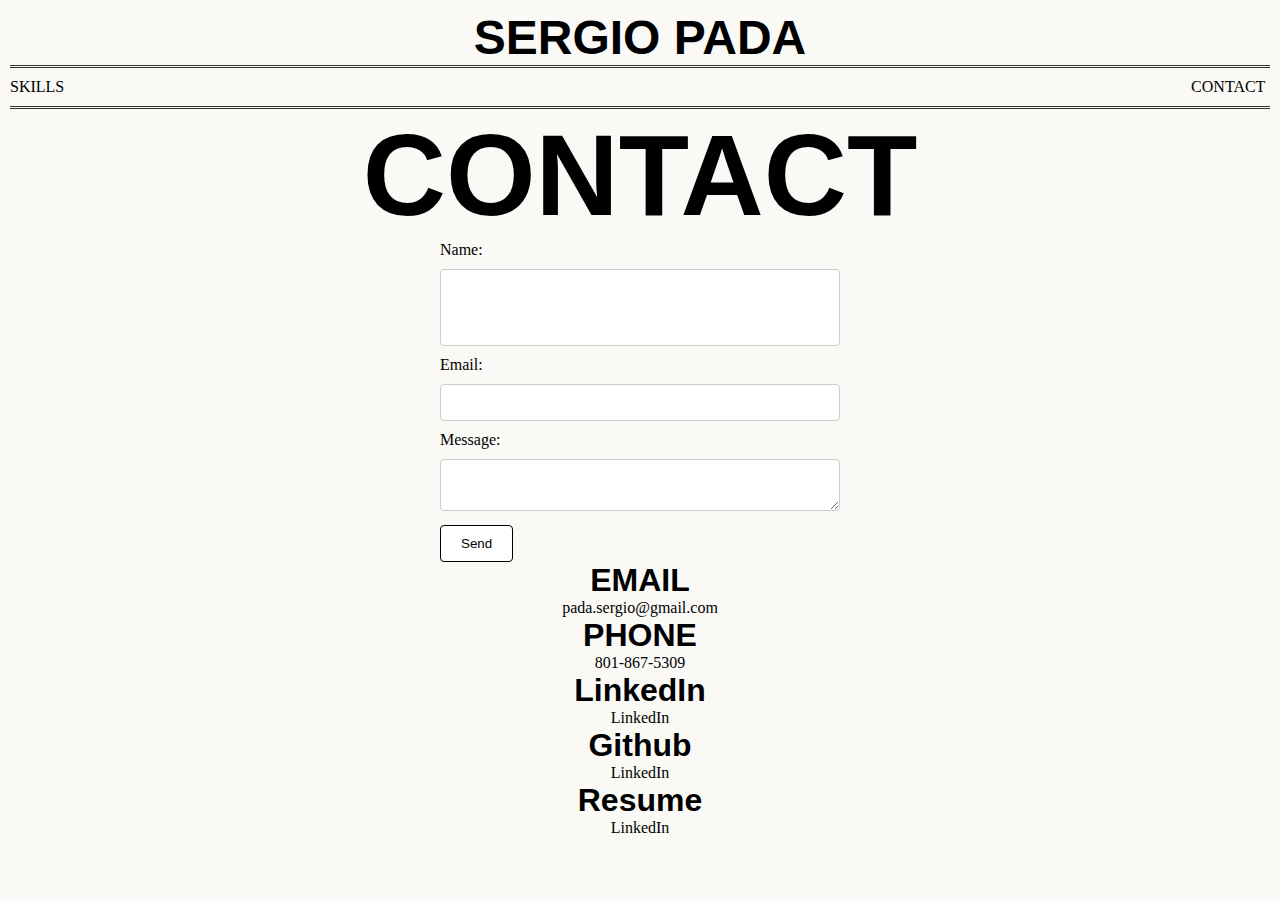
==== contact.html @ 537d06a7 "Updated site design" ====
<!DOCTYPE html>
<html lang="en">
<head>
    <link rel="stylesheet" href="https://cdnjs.cloudflare.com/ajax/libs/font-awesome/4.7.0/css/font-awesome.min.css">
    <meta charset="UTF-8">
    <meta name="viewport" content="width=device-width, initial-scale=1.0">
    <link rel="stylesheet" href="/public/style.css">
    <title>Contact</title>
</head>
<body>
    <header>
        <a href="/"><h1 id="name">SERGIO PADA</h1></a>
        <hr>
        <nav>
            <a href="skills.html"><p id="vol">SKILLS</p></a>
            <p id="date"></p>
            <a href="contact.html"><p id="phone">CONTACT</p></a>
        </nav>
        <hr> 
    </header>
    <style>
        #contact {
            display: flex;
            flex-direction: column;
            align-items: center;
            justify-content: center;
            text-align: center;
        }
    </style>
    <div id="contact">
        <h1 id="cali">CONTACT</h1>
        <form action="http://localhost:3000/submit-form" method="POST">
            <form action="mailto:your-email@example.com" method="post" enctype="text/plain">
                <label for="name">Name:</label>
                <input type="text" id="name" name="name" required>
                <br>
                <label for="email">Email:</label>
                <input type="email" id="email" name="email" required>
                <br>
                <label for="message">Message:</label>
                <textarea id="message" name="message" required></textarea>
                <br>
                <input type="submit" value="Send">
            </form>
    <h1>EMAIL</h1>
    <p>pada.sergio@gmail.com</p>
    <h1>PHONE</h1>
    <p>801-867-5309</p>
    <h1>LinkedIn</h1>
    <a href="https://www.linkedin.com/in/sergio-pada-1b1b3b1b1/">LinkedIn</a>
    <h1>Github</h1> 
    <a href="https://www.linkedin.com/in/sergio-pada-1b1b3b1b1/">LinkedIn</a>
    <h1>Resume</h1>
    <a href="https://www.linkedin.com/in/sergio-pada-1b1b3b1b1/">LinkedIn</a>
    
   

    
    </div>
    <script src="script.js"></script>
    <script src="index.js"></script>
    </body>
    </html>
---- public/style.css ----
/*
    PAGEWIDE
*/

*{
    margin: 0;
    padding: 0;
    box-sizing: border-box;
    text-align: justify;
}
body{
    background-color: #FAF9F6;
    padding: 10px;
    font-family: 'Times New Roman', Times, serif;
}

nav{
    padding: 10px 0px 10px 0px;
}

h1, h2, h3, h4, h5, h6 {
    font-family: 'Franklin Gothic Demi', 'Franklin Gothic', sans-serif;
}

img {
    width: 95%;
    padding: 5%;
    margin: 15px;
    margin-top: 0px;
    margin-bottom: 0px;
    border: black solid 1px;
    filter: saturate(0%);
    transition: filter 0.3s ease;
}
 
img:hover {
    filter: saturate(100%);
}

hr {
    overflow: visible; 
    padding: 0;
    border: none;
    border-top: medium double #333;
    color: #333;
    text-align: center;
}

hr:after {
    display: inline-block;
    position: relative;
    top: -0.7em;
    font-size: 1.5em;
    padding: 0 0.25em;
    background: white;
}

a {
    text-decoration: underline transparent;
    color: black;
    transition: text-decoration 500ms ease;
}

a:hover {
    text-decoration-color: black;
}



/*
    HEADER
*/

#title {
    text-align: center;
    white-space: nowrap;
    font-size: 5.3vw;
}

#name{
    text-align: center;
    font-size: 300%;
}

#vol{
    text-align: left;
    display: inline-block;
    width: 33%;
}


#date{
    text-align: center;
    display: inline-block;
    width: 33%;
    white-space: nowrap;  
}

#phone{
    text-align: right;
    display: inline-block;
    width: 33%;
}

/*
    MAIN
*/
  
#cali{
    text-align: center;
    white-space: nowrap;
    font-size: 9vw;
    margin-block-start: 0em;
}

.project-title{
    text-align: center;
    font-size: 1vw;
    padding: 10px;
}

.article-img {
    width: 100%;
    margin: 0px;
    margin-top: 4%;
}

.grid {
    display: grid; 
    grid-template-rows: auto auto;
    grid-template-columns: 1fr 1fr 1fr 1fr;
    height: 100%;
    column-gap: 20px;
    padding-bottom: 5px;
}
    
#item-0 {
    grid-row-start: 1;
    grid-column-start: 2;
    grid-row-end: 2;
    grid-column-end: 4;
}

#item-1 {
    grid-row-start: 1;
    grid-column-start: 1;
    grid-row-end: 3;
    grid-column-end: 2;
}

#item-2 {
    grid-row-start: 1;
    grid-column-start: 4;
    grid-row-end: 3;
    grid-column-end: 5;
}

#item-3 {
    grid-row-start: 2;
    grid-column-start: 2;
    grid-row-end: 3;
    grid-column-end: 3;
}

#item-4 {
    grid-row-start: 2;
    grid-column-start: 3;
    grid-row-end: 3;
    grid-column-end: 4;
}

.copyright{
    padding: 7px 15px 10px 0;
    padding-left: 40px;
    text-decoration: none;
    display: inline-block;
}

footer{
    border: solid black 1px;
    text-align: center;
}

.fa {
    float: left;
    padding:  0 40px;
    font-size: 30px;
    width: 50px;
    text-align: center;
    text-decoration: none;
}


/*
    SKILLS
*/

.grid2 {
    display: grid; 
    grid-template-rows: 1fr;
    grid-template-columns: 1fr 1fr 1fr;
    gap: 0px;
    height: 100%;
}

 #item-5 {
    grid-column-start: 1;
    grid-column-end: 2;
    margin: 10px;
    border: solid black 1px;
}

#item-6 {
    grid-column-start: 2;
    grid-column-end: 3;
}

#item-7 {
    grid-column-start: 3;
    grid-column-end: 4;
    margin: 10px;
    border: solid black 1px;
}

#general{
    margin: 10px;
    border: solid black 1px;
}

ul {
    display: block;
    padding: auto;
    margin: auto;
    padding-left: 8%;
}

ul ul {
    padding-left: 20px;
}

li{
    font-size: 200%;
}

.skill-category{
    text-align: center;
    font-size: 2vw;
    padding: 10px;
}

/*
    CONTACT
*/
/* Add your custom styles here */
form {
    max-width: 400px;
    margin: 0 auto;
}

label {
    display: block;
    margin-bottom: 10px;
}

input[type="text"],
input[type="email"],
textarea {
    width: 100%;
    padding: 10px;
    margin-bottom: 10px;
    border: 1px solid #ccc;
    border-radius: 4px;
}

input[type="submit"] {
    background-color: white;
    color: black;
    padding: 10px 20px;
    border: none;
    border-radius: 4px;
    cursor: pointer;
    border: black solid 1px;
}

input[type="submit"]:hover {
    background-color: black;
    color: white;
}

#contact{
    display: inline-block;
}
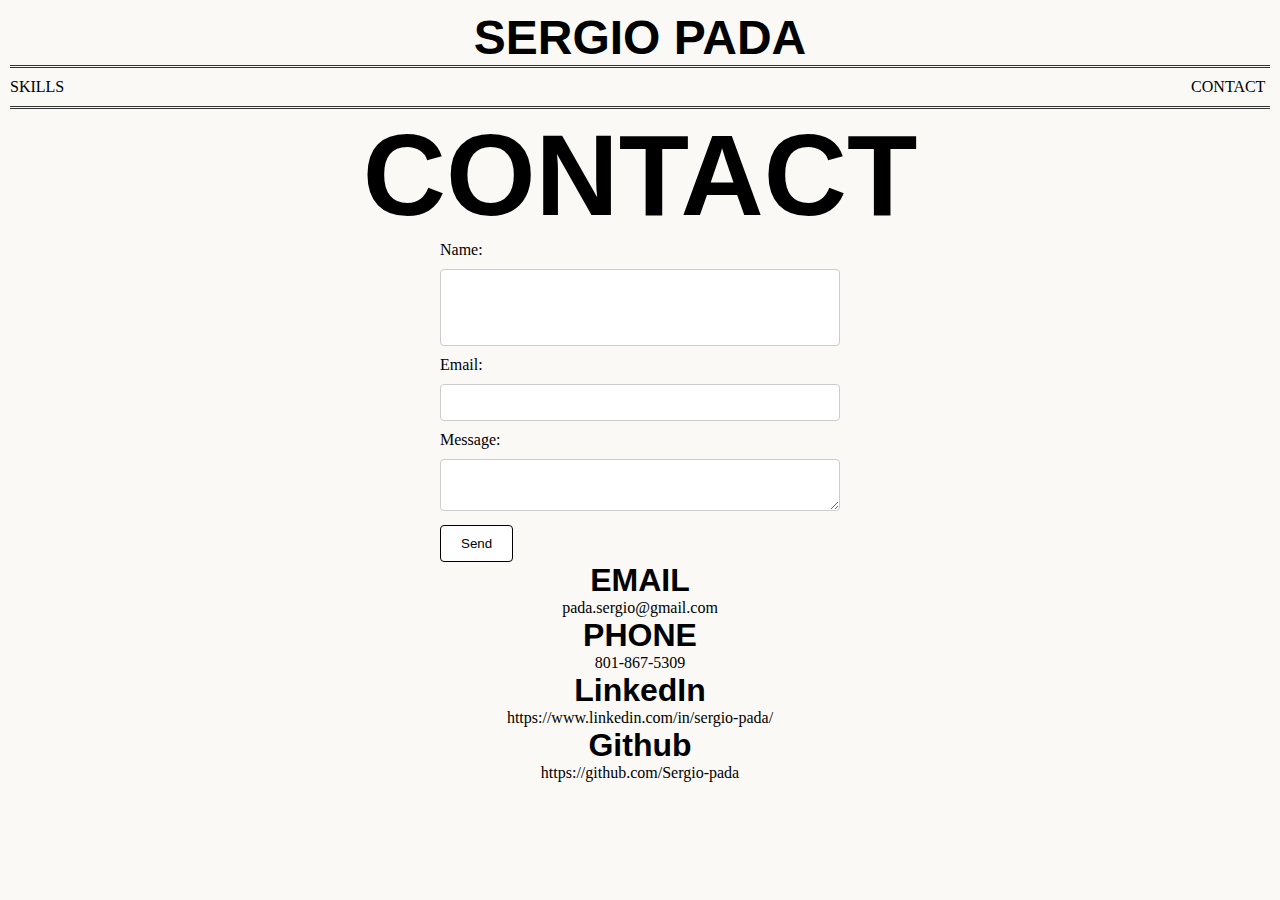
==== commit 9b2cf88f: "Fixed social links." ====
--- a/contact.html
+++ b/contact.html
@@ -47,12 +47,10 @@
     <h1>PHONE</h1>
     <p>801-867-5309</p>
     <h1>LinkedIn</h1>
-    <a href="https://www.linkedin.com/in/sergio-pada-1b1b3b1b1/">LinkedIn</a>
+    <a href="https://www.linkedin.com/in/sergio-pada/">https://www.linkedin.com/in/sergio-pada/</a>
     <h1>Github</h1> 
-    <a href="https://www.linkedin.com/in/sergio-pada-1b1b3b1b1/">LinkedIn</a>
-    <h1>Resume</h1>
-    <a href="https://www.linkedin.com/in/sergio-pada-1b1b3b1b1/">LinkedIn</a>
-    
+    <a href="https://github.com/Sergio-pada">https://github.com/Sergio-pada</a>
+
    
 
     
